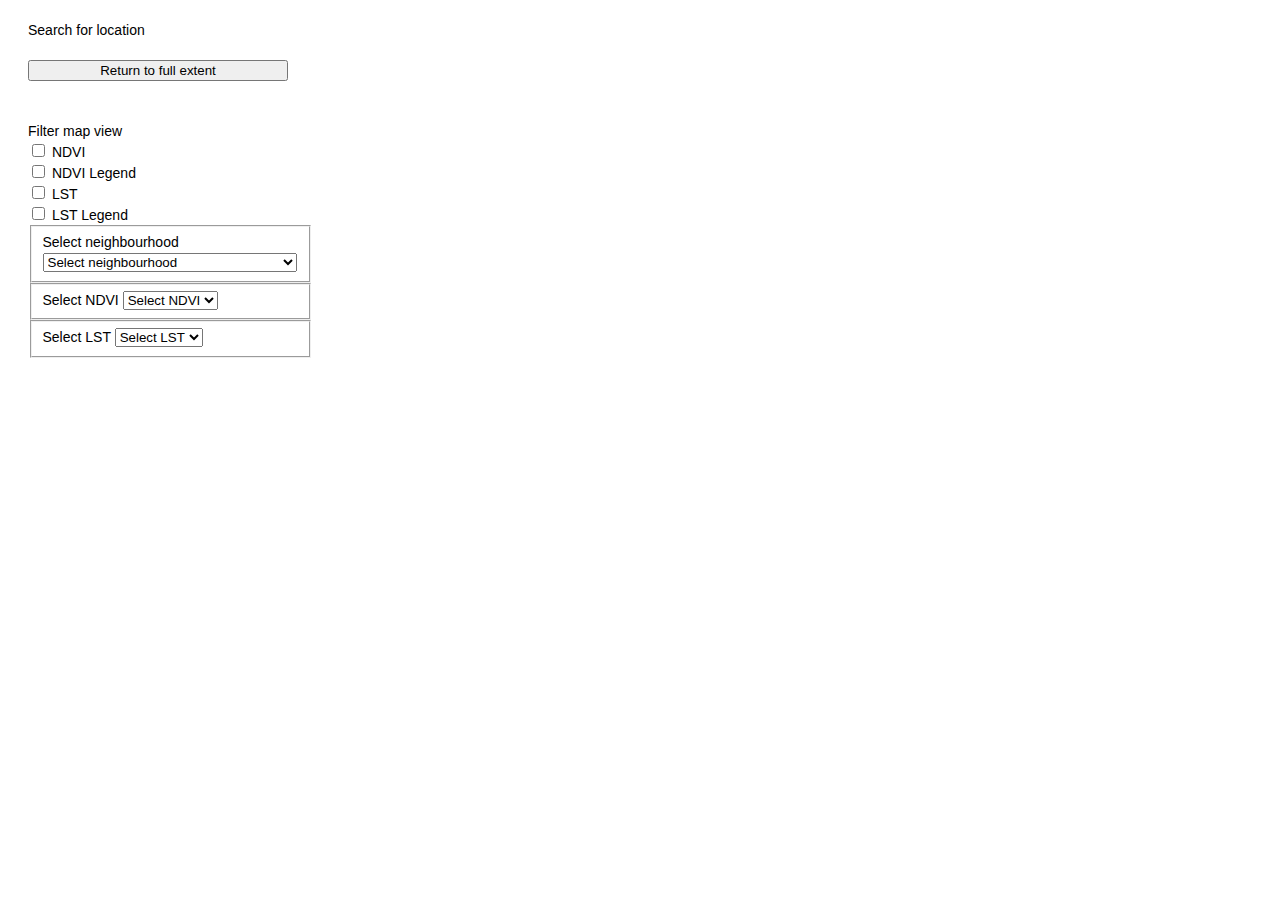
==== index.html @ 367f0f21 "filter by LST and NDVI ranges" ====
<!DOCTYPE html>
<html lang="en">

<head>
    <meta charset="UTF-8">
    <meta http-equiv="X-UA-Compatible" content="IE=edge">
    <meta name="viewport" content="width=device-width, initial-scale=1.0">
    <title>Group Project</title>
    <!-- mapbox API -->
    <script src='https://api.mapbox.com/mapbox-gl-js/v2.13.0/mapbox-gl.js'></script>
    <link href='https://api.mapbox.com/mapbox-gl-js/v2.13.0/mapbox-gl.css' rel='stylesheet' />
    <!-- mapbox geocoder plugin -->
    <script
        src="https://api.mapbox.com/mapbox-gl-js/plugins/mapbox-gl-geocoder/v5.0.0/mapbox-gl-geocoder.min.js"></script>
    <link rel="stylesheet"
        href="https://api.mapbox.com/mapbox-gl-js/plugins/mapbox-gl-geocoder/v5.0.0/mapbox-gl-geocoder.css"
        type="text/css">
    <!-- Bootstrap -->
    <link href="https://cdn.jsdelivr.net/npm/bootstrap@5.3.0-alpha1/dist/css/bootstrap.min.css" rel="stylesheet"
        integrity="sha384-GLhlTQ8iRABdZLl6O3oVMWSktQOp6b7In1Zl3/Jr59b6EGGoI1aFkw7cmDA6j6gD" crossorigin="anonymous">
    <!-- CSS -->
    <link rel="stylesheet" href="style.css">
    <!--round slider-->
    <script src="https://d3js.org/d3.v3.min.js" charset="utf-8"></script>

</head>

<body>

    <!-- MAP CONTAINER -->
    <div id='map' class='map'></div>

    <!-- NAVIGATION ELEMENTS -->
    <div class='map-overlay-search'>
        <label>Search for location</label>
        <div id="geocoder" class="geocoder"></div>
        <button type="button" class="btn btn-outline-secondary" id="returnbutton">Return to full extent</button>
    </div>

    <!-- NDVI LEGEND-->
    <div id='legend' class='legend'>
        <h6>NDVI</h6>
        <div><span style='background-color:#edf8e9'></span>0.10 - 0.23</div>
        <div><span style='background-color:#bae4b3'></span>0.24 - 0.35</div>
        <div><span style='background-color:#74c476'></span>0.36 - 0.42</div>
        <div><span style='background-color:#31a354'></span>0.43 - 0.47</div>
        <div><span style='background-color:#006d2c'></span>0.48 - 0.54</div>

    </div>

    <!-- LST LEGEND-->
    <div id='LSTlegend' class='LSTlegend'>
        <h6>LST</h6>
        <div><span style='background-color:#fee5d9'></span>27.0 - 27.9</div>
        <!--Had to abandon natural breaks: 27.00 - 28.28-->
        <div><span style='background-color:#fcbba1'></span>28.0 - 28.9</div><!--28.29 - 29.06-->
        <div><span style='background-color:#fc9272'></span>29.0 - 29.9</div><!--29.07 - 29.81-->
        <div><span style='background-color:#fb6a4a'></span>30.0 - 30.9</div><!--29.82 - 30.89-->
        <div><span style='background-color:#de2d26'></span>31.0 - 31.9</div><!--30.90 - 32.80-->
        <div><span style='background-color:#a50f15'></span>32.0 - 32.9</div>

    </div>



    <!-- INTERACTIVITY -->
    <!--checkbox-->
    <div class='map-overlay-data'>
        <label>Filter map view</label>

        <!--round slider-->
        <!-- <div class="map-overlay-top">
            <div class="map-overlay-inner">
                <h6>NDVI during the summer of 2019</h6>
                <label id="NDVIvalue"></label>
                <input id="slider" type="range" min="0.1" max="0.6" step="0.05" value="0">
            </div>
            <div class="map-overlay-inner">
                <div id="legend_slide" class="legend">
                    <div class="bar"></div>
                    <div>NDVI</div>
                </div>
            </div>
        </div> -->

        <div class="form-check">
            <input class="form-check-input" type="checkbox" value="" id="NDVIcheck">
            <label class="form-check-label" for="flexCheckDefault">
                NDVI
            </label>
        </div>

        <div class="form-check">
            <input class="form-check-input" type="checkbox" value="" id="legendcheck"> <!--bootstrap checkboxes-->
            <label class="form-check-label" for="flexCheckDefault">
                NDVI Legend
            </label>
        </div>

        <div class="form-check">
            <input class="form-check-input" type="checkbox" value="" id="LSTcheck">
            <label class="form-check-label" for="flexCheckDefault">
                LST
            </label>
        </div>

        <div class="form-check">
            <input class="form-check-input" type="checkbox" value="" id="LSTlegendcheck">
            <label class="form-check-label" for="flexCheckDefault">
                LST Legend
            </label>
        </div>

        <!--filter/find a neighbourhood-->
        <form>
            <fieldset id="neighbourhoodfieldset">
                <label>Select neighbourhood</label>
                <select id="neighbourhood" name="neighbourhood">
                    <option value="" disabled selected>Select neighbourhood</option>
                    <option value="All">Show all</option>
                    <option value="Agincourt North">Agincourt North</option>
                    <option value="Agincourt South-Malvern West">Agincourt South-Malvern West</option>
                    <option value="Alderwood">Alderwood</option>
                    <option value="Annex">Annex</option>
                    <option value="Avondale">Avondale</option>
                    <option value="Banbury-Don Mills">Banbury-Don Mills</option>
                    <option value="Bathurst Manor">Bathurst Manor</option>
                    <option value="Bay-Cloverhill">Bay-Cloverhill</option>
                    <option value="Bayview Village">Bayview Village</option>
                    <option value="Bayview Woods-Steeles">Bayview Woods-Steeles</option>
                    <option value="Bedford Park-Nortown">Bedford Park-Nortown</option>
                    <option value="Beechborough-Greenbrook">Beechborough-Greenbrook</option>
                    <option value="Bendale South">Bendale South</option>
                    <option value="Bendale-Glen Andrew">Bendale-Glen Andrew</option>
                    <option value="Birchcliffe-Cliffside">Birchcliffe-Cliffside</option>
                    <option value="Black Creek">Black Creek</option>
                    <option value="Blake-Jones">Blake-Jones</option>
                    <option value="Briar Hill-Belgravia">Briar Hill-Belgravia</option>
                    <option value="Bridle Path-Sunnybrook-York Mills">Bridle Path-Sunnybrook-York Mills</option>
                    <option value="Broadview North">Broadview North</option>
                    <option value="Brookhaven-Amesbury">Brookhaven-Amesbury</option>
                    <option value="Cabbagetown-South St.James Town">Cabbagetown-South St.James Town</option>
                    <option value="Caledonia-Fairbank">Caledonia-Fairbank</option>
                    <option value="Casa Loma">Casa Loma</option>
                    <option value="Centennial Scarborough">Centennial Scarborough</option>
                    <option value="Church-Wellesley">Church-Wellesley</option>
                    <option value="Clairlea-Birchmount">Clairlea-Birchmount</option>
                    <option value="Clanton Park">Clanton Park</option>
                    <option value="Cliffcrest">Cliffcrest</option>
                    <option value="Corso Italia-Davenport">Corso Italia-Davenport</option>
                    <option value="Danforth">Danforth</option>
                    <option value="Danforth East York">anforth East York</option>
                    <option value="Don Valley Village">Don Valley Village</option>
                    <option value="Dorset Park">Dorset Park</option>
                    <option value="Dovercourt Village">Dovercourt Village</option>
                    <option value="Downsview">Downsview</option>
                    <option value="Downtown Yonge East">Downtown Yonge East</option>
                    <option value="Dufferin Grove">Dufferin Grove</option>
                    <option value="East End-Danforth">East End-Danforth</option>
                    <option value="East L'Amoreaux">East L'Amoreaux/option>
                    <option value="East Willowdale">East Willowdale</option>
                    <option value="Edenbridge-Humber Valley">Edenbridge-Humber Valley</option>
                    <option value="Eglinton East">Eglinton East</option>
                    <option value="Elms-Old Rexdale">Elms-Old Rexdale</option>
                    <option value="Englemount-Lawrence">Englemount-Lawrence</option>
                    <option value="Eringate-Centennial-West Deane">Eringate-Centennial-West Deane</option>
                    <option value="Etobicoke City Centre">Etobicoke City Centre</option>
                    <option value="Etobicoke West Mall">Etobicoke West Mall</option>
                    <option value="Fenside-Parkwoods">Fenside-Parkwoods</option>
                    <option value="Flemingdon Park">Flemingdon Park</option>
                    <option value="Forest Hill North">Forest Hill North</option>
                    <option value="Forest Hill South">Forest Hill South</option>
                    <option value="Fort York-Liberty Village">Fort York-Liberty Village</option>
                    <option value="Glenfield-Jane Heights">Glenfield-Jane Heights</option>
                    <option value="Golfdale-Cedarbrae-Woburn">Golfdale-Cedarbrae-Woburn</option>
                    <option value="Greenwood-Coxwell">Greenwood-Coxwell</option>
                    <option value="Guildwood">Guildwood</option>
                    <option value="Harbourfront-CityPlace">Harbourfront-CityPlace</option>
                    <option value="Henry Farm">Henry Farm</option>
                    <option value="High Park North">High Park North</option>
                    <option value="High Park-Swansea">High Park-Swansea</option>
                    <option value="Highland Creek">Highland Creek</option>
                    <option value="Hillcrest Village">Hillcrest Village</option>
                    <option value="Humber Bay Shores">Humber Bay Shores</option>
                    <option value="Humber Heights-Westmount">Humber Heights-Westmount</option>
                    <option value="Humber Summit">Humber Summit</option>
                    <option value="Humbermede">Humbermede</option>
                    <option value="Humewood-Cedarvale">Humewood-Cedarvale</option>
                    <option value="Ionview">Ionview</option>
                    <option value="Islington">Islington</option>
                    <option value="Junction Area">Junction Area</option>
                    <option value="Junction-Wallace Emerson">Junction-Wallace Emerson</option>
                    <option value="Keelesdale-Eglinton West">Keelesdale-Eglinton West</option>
                    <option value="Kennedy Park">Kennedy Park</option>
                    <option value="Kensington-Chinatown">Kensington-Chinatown</option>
                    <option value="Kingsview Village-The Westway">Kingsview Village-The Westway</option>
                    <option value="Kingsway South">Kingsway South</option>
                    <option value="Lambton Baby Point">Lambton Baby Point</option>
                    <option value="L'Amoreaux West">L'Amoreaux West</option>
                    <option value="Lansing-Westgate">Lansing-Westgate</option>
                    <option value="Lawrence Park North">Lawrence Park North</option>
                    <option value="Lawrence Park South">Lawrence Park South</option>
                    <option value="Leaside-Bennington">Leaside-Bennington</option>
                    <option value="Little Portugal">Little Portugal</option>
                    <option value="Long Branch">Long Branch</option>
                    <option value="Malvern East">Malvern East</option>
                    <option value="Malvern West">Malvern West</option>
                    <option value="Maple Leaf">Maple Leaf</option>
                    <option value="Markland Wood">Markland Wood</option>
                    <option value="Milliken">Milliken</option>
                    <option value="Mimico-Queensway">Mimico-Queensway</option>
                    <option value="Morningside">Morningside</option>
                    <option value="Morningside Heights">Morningside Heights</option>
                    <option value="Moss Park">Moss Park</option>
                    <option value="Mount Dennis">Mount Dennis</option>
                    <option value="Mount Olive-Silverstone-Jamestown">Mount Olive-Silverstone-Jamestown</option>
                    <option value="Mount Pleasant East">Mount Pleasant East</option>
                    <option value="New Toronto">New Toronto</option>
                    <option value="Newtonbrook East">Newtonbrook East</option>
                    <option value="Newtonbrook West">Newtonbrook West</option>
                    <option value="North Riverdale">North Riverdale</option>
                    <option value="North St.James Town">North St.James Town</option>
                    <option value="North Toronto">North Toronto</option>
                    <option value="Oakdale-Beverley Heights">Oakdale-Beverley Heights</option>
                    <option value="Oakridge">Oakridge</option>
                    <option value="Oakwood Village">Oakwood Village</option>
                    <option value="O'Connor-Parkview">O'Connor-Parkview</option>
                    <option value="Old East York">Old East York</option>
                    <option value="Palmerston-Little Italy">Palmerston-Little Italy</option>
                    <option value="Parkwoods-O'Connor Hills">Parkwoods-O'Connor Hills</option>
                    <option value="Pelmo Park-Humberlea">Pelmo Park-Humberlea</option>
                    <option value="Playter Estates-Danforth">Playter Estates-Danforth</option>
                    <option value="Pleasant View">Pleasant View</option>
                    <option value="Princess-Rosethorn">Princess-Rosethorn</option>
                    <option value="Regent Park">Regent Park</option>
                    <option value="Rexdale-Kipling">Rexdale-Kipling</option>
                    <option value="Rockcliffe-Smythe">Rockcliffe-Smythe</option>
                    <option value="Roncesvalles">Roncesvalles</option>
                    <option value="Rosedale-Moore Park">Rosedale-Moore Park</option>
                    <option value="Runnymede-Bloor West Village">Runnymede-Bloor West Village</option>
                    <option value="Rustic">Rustic</option>
                    <option value="Scarborough Village">Scarborough Village</option>
                    <option value="South Eglinton-Davisville">South Eglinton-Davisville</option>
                    <option value="South Parkdale">South Parkdale</option>
                    <option value="South Riverdale">South Riverdale</option>
                    <option value="St Lawrence-East Bayfront-The Islands">St Lawrence-East Bayfront-The Islands
                    </option>
                    <option value="St.Andrew-Windfields">St.Andrew-Windfields</option>
                    <option value="Steeles">Steeles</option>
                    <option value="Stonegate-Queensway">Stonegate-Queensway</option>
                    <option value="Tam O'Shanter-Sullivan">Tam O'Shanter-Sullivan</option>
                    <option value="Taylor-Massey">Taylor-Massey</option>
                    <option value="The Beaches">The Beaches</option>
                    <option value="Thistletown-Beaumond Heights">Thistletown-Beaumond Heights</option>
                    <option value="Thorncliffe Park">Thorncliffe Park</option>
                    <option value="Trinity-Bellwoods">Trinity-Bellwoods</option>
                    <option value="University">University</option>
                    <option value="Victoria Village">Victoria Village</option>
                    <option value="Wellington Place">Wellington Place</option>
                    <option value="West Hill">West Hill</option>
                    <option value="West Humber-Clairville">West Humber-Clairville</option>
                    <option value="West Queen West">West Queen West</option>
                    <option value="West Rouge">West Rouge</option>
                    <option value="Westminster-Branson">Westminster-Branson</option>
                    <option value="Weston">Weston</option>
                    <option value="Weston-Pelham Park">Weston-Pelham Park</option>
                    <option value="Wexford/Maryvale">Wexford/Maryvale</option>
                    <option value="Willowdale West">Willowdale West</option>
                    <option value="Willowridge-Martingrove-Richview">Willowridge-Martingrove-Richview</option>
                    <option value="Woburn North">Woburn North</option>
                    <option value="Woodbine Corridor">Woodbine Corridor</option>
                    <option value="Woodbine-Lumsden">Woodbine-Lumsden</option>
                    <option value="Wychwood">Wychwood</option>
                    <option value="Yonge-Bay Corridor">Yonge-Bay Corridor</option>
                    <option value="Yonge-Doris">Yonge-Doris</option>
                    <option value="Yonge-Eglinton">Yonge-Eglinton</option>
                    <option value="Yonge-St.Clair">Yonge-St.Clair</option>
                    <option value="York University Heights">York University Heights</option>
                    <option value="Yorkdale-Glen Park">Yorkdale-Glen Park</option>
                    <option value="All">Show all</option>
                </select>
            </fieldset>
        </form>

        <!--filter/find neighbourhoods with NDVI range values-->
        <form>
            <fieldset id="NDVIfieldset">
                <label>Select NDVI</label>
                <select id="NDVIvalueset" name="NDVIvalueset">
                    <option value="" disabled selected>Select NDVI</option>
                    <option value="All">Show all</option>
                    <option value="neighbourhoods1">0.10 - 0.23</option>
                    <option value="neighbourhoods2">0.24 - 0.35</option>
                    <option value="neighbourhoods3">0.36 - 0.42</option>
                    <option value="neighbourhoods4">0.43 - 0.47</option>
                    <option value="neighbourhoods5">0.48 - 0.54</option>
                </select>
            </fieldset>
        </form>

        <!--filter/find neighbourhoods with LST range values-->
        <form>
            <fieldset id="LSTfieldset">
                <label>Select LST</label>
                <select id="LSTvalueset" name="LSTvalueset">
                    <option value="" disabled selected>Select LST</option>
                    <option value="All">Show all</option>
                    <option value="LST1">27.0 - 27.9</option>
                    <option value="LST2">28.0 - 28.9</option>
                    <option value="LST3">29.0 - 29.9</option>
                    <option value="LST4">30.0 - 30.9</option>
                    <option value="LST5">31.0 - 31.9</option>
                    <option value="LST6">32.0 - 32.9</option>
                </select>
            </fieldset>
        </form>
    </div>



    <script src="script.js"></script>

</body>

</html>
---- style.css ----
.map {
    position: absolute;
    top: 0;
    left: 0;
    right: 0;
    bottom: 0;
    width: 100%;
}

.map2 {
    position: absolute;
    top: 0;
    left: 0;
    right: 0;
    bottom: 0;
    width: 100%;
}


.map-overlay-search {
    position: relative;
    font: 14px/20px 'Helvetica Neue', Arial, Helvetica, sans-serif;
    background: rgba(255, 255, 255, 0.8);
    top: 0;
    left: 0;
    width: 260px;
    margin: 10px 0 0 10px;
    padding: 10px;
    /*around elements inside of overlay*/
    overflow: visible;
}
/* .map-overlay-inner {
    position: relative;
    background-color: #fff;
    box-shadow: 0 1px 2px rgba(0, 0, 0, 0.2);
    border-radius: 3px;
    padding: 10px;
    margin-bottom: 10px;
}

.map-overlay input {
    background-color: transparent;
    display: inline-block;
    width: 100%;
    position: relative;
    margin: 0;
    cursor: ew-resize;
} */
.geocoder {
    position: relative;
    margin: 10px 0 10px;
}

#returnbutton {
    position: relative;
    margin: 10px 0 10px;
    width: 100%;
}

.map-overlay-data {
    position: relative;
    font: 14px/20px 'Helvetica Neue', Arial, Helvetica, sans-serif;
    background: rgba(255, 255, 255, 0.8);
    width: 285px;
    top: 0;
    left: 10px;
    margin-top: 10px;
    padding: 10px;
    overflow: visible;
}

.legend {
    position: absolute;
    display: none;
    /*set to none so that when a checkbox is clicked it's turned on*/
    background-color: #fff;
    border-radius: 3px;
    bottom: 0;
    margin-bottom: 30px;
    box-shadow: 0 1px 2px rgba(0, 0, 0, 0.1);
    /* hotizontal, vertical, size, color*/
    font: 12px/20px 'Helvetica Neue', Arial, Helvetica, sans-serif;
    padding: 10px;
    right: 10px;
    z-index: 1;
}

.legend h4 {
    margin: 0 0 10px;
}

/*styling of the rows of the legend*/
.legend div span {
    display: inline-block;
    border-radius: 0%;
    /*0% to make it a square*/
    height: 10px;
    /*size of square*/
    width: 10px;
    margin-right: 5px;
    /*position of square*/
}

.LSTlegend {
    position: absolute;
    display: none;
    /*set to none so that when a checkbox is clicked it's turned on*/
    background-color: #fff;
    border-radius: 3px;
    bottom: 0;
    margin-bottom: 30px;
    box-shadow: 0 1px 2px rgba(0, 0, 0, 0.1);
    /* hotizontal, vertical, size, color*/
    font: 12px/20px 'Helvetica Neue', Arial, Helvetica, sans-serif;
    padding: 10px;
    right: 120px;
    z-index: 1;
}

.LSTlegend h4 {
    margin: 0 0 10px;
}

/*styling of the rows of the legend*/
.LSTlegend div span {
    display: inline-block;
    border-radius: 0%;
    /*0% to make it a square*/
    height: 10px;
    /*size of square*/
    width: 10px;
    margin-right: 5px;
    /*position of square*/
}
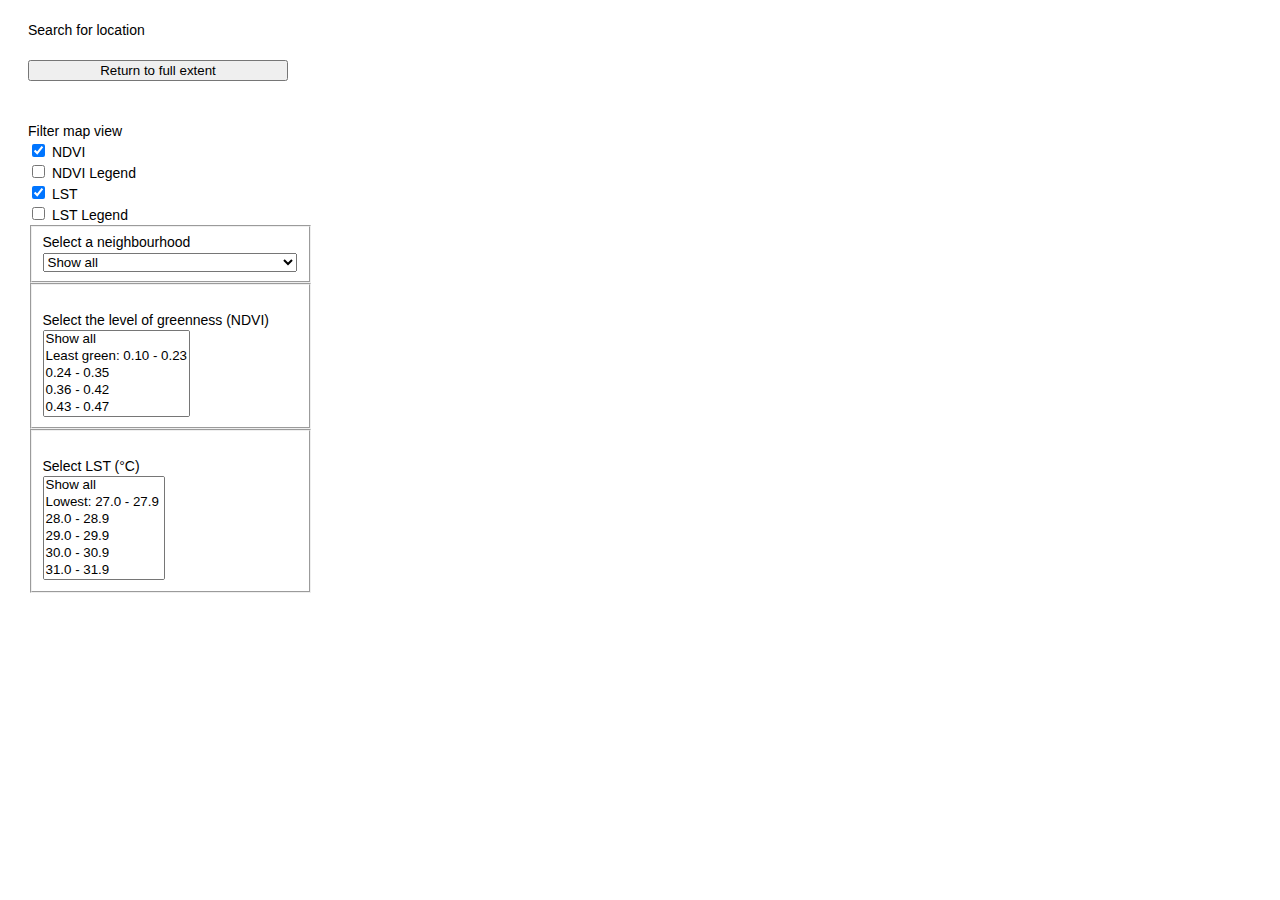
==== commit b260ad36: "image upload" ====
--- a/index.html
+++ b/index.html
@@ -18,10 +18,18 @@
     <!-- Bootstrap -->
     <link href="https://cdn.jsdelivr.net/npm/bootstrap@5.3.0-alpha1/dist/css/bootstrap.min.css" rel="stylesheet"
         integrity="sha384-GLhlTQ8iRABdZLl6O3oVMWSktQOp6b7In1Zl3/Jr59b6EGGoI1aFkw7cmDA6j6gD" crossorigin="anonymous">
+    <script src="https://cdn.jsdelivr.net/npm/@popperjs/core@2.11.7/dist/umd/popper.min.js"
+        integrity="sha384-zYPOMqeu1DAVkHiLqWBUTcbYfZ8osu1Nd6Z89ify25QV9guujx43ITvfi12/QExE"
+        crossorigin="anonymous"></script>
+    <script src="https://cdn.jsdelivr.net/npm/bootstrap@5.3.0-alpha3/dist/js/bootstrap.min.js"
+        integrity="sha384-Y4oOpwW3duJdCWv5ly8SCFYWqFDsfob/3GkgExXKV4idmbt98QcxXYs9UoXAB7BZ"
+        crossorigin="anonymous"></script>
     <!-- CSS -->
     <link rel="stylesheet" href="style.css">
     <!--round slider-->
     <script src="https://d3js.org/d3.v3.min.js" charset="utf-8"></script>
+
+
 
 </head>
 
@@ -50,7 +58,7 @@
 
     <!-- LST LEGEND-->
     <div id='LSTlegend' class='LSTlegend'>
-        <h6>LST</h6>
+        <h6>LST (°C)</h6>
         <div><span style='background-color:#fee5d9'></span>27.0 - 27.9</div>
         <!--Had to abandon natural breaks: 27.00 - 28.28-->
         <div><span style='background-color:#fcbba1'></span>28.0 - 28.9</div><!--28.29 - 29.06-->
@@ -68,37 +76,22 @@
     <div class='map-overlay-data'>
         <label>Filter map view</label>
 
-        <!--round slider-->
-        <!-- <div class="map-overlay-top">
-            <div class="map-overlay-inner">
-                <h6>NDVI during the summer of 2019</h6>
-                <label id="NDVIvalue"></label>
-                <input id="slider" type="range" min="0.1" max="0.6" step="0.05" value="0">
-            </div>
-            <div class="map-overlay-inner">
-                <div id="legend_slide" class="legend">
-                    <div class="bar"></div>
-                    <div>NDVI</div>
-                </div>
-            </div>
-        </div> -->
-
         <div class="form-check">
-            <input class="form-check-input" type="checkbox" value="" id="NDVIcheck">
+            <input class="form-check-input" type="checkbox" value="" id="NDVIcheck" checked>
             <label class="form-check-label" for="flexCheckDefault">
                 NDVI
             </label>
         </div>
 
         <div class="form-check">
-            <input class="form-check-input" type="checkbox" value="" id="legendcheck"> <!--bootstrap checkboxes-->
+            <input class="form-check-input" type="checkbox" value="" id="legendcheck">
             <label class="form-check-label" for="flexCheckDefault">
                 NDVI Legend
             </label>
         </div>
 
         <div class="form-check">
-            <input class="form-check-input" type="checkbox" value="" id="LSTcheck">
+            <input class="form-check-input" type="checkbox" value="" id="LSTcheck" checked>
             <label class="form-check-label" for="flexCheckDefault">
                 LST
             </label>
@@ -114,9 +107,9 @@
         <!--filter/find a neighbourhood-->
         <form>
             <fieldset id="neighbourhoodfieldset">
-                <label>Select neighbourhood</label>
+                <label>Select a neighbourhood</label>
                 <select id="neighbourhood" name="neighbourhood">
-                    <option value="" disabled selected>Select neighbourhood</option>
+                    <!-- <option value="" disabled selected>Select neighbourhood</option> -->
                     <option value="All">Show all</option>
                     <option value="Agincourt North">Agincourt North</option>
                     <option value="Agincourt South-Malvern West">Agincourt South-Malvern West</option>
@@ -280,40 +273,43 @@
                     <option value="All">Show all</option>
                 </select>
             </fieldset>
-        </form>
-
-        <!--filter/find neighbourhoods with NDVI range values-->
-        <form>
-            <fieldset id="NDVIfieldset">
-                <label>Select NDVI</label>
-                <select id="NDVIvalueset" name="NDVIvalueset">
-                    <option value="" disabled selected>Select NDVI</option>
-                    <option value="All">Show all</option>
-                    <option value="neighbourhoods1">0.10 - 0.23</option>
-                    <option value="neighbourhoods2">0.24 - 0.35</option>
-                    <option value="neighbourhoods3">0.36 - 0.42</option>
-                    <option value="neighbourhoods4">0.43 - 0.47</option>
-                    <option value="neighbourhoods5">0.48 - 0.54</option>
-                </select>
-            </fieldset>
-        </form>
-
-        <!--filter/find neighbourhoods with LST range values-->
-        <form>
-            <fieldset id="LSTfieldset">
-                <label>Select LST</label>
-                <select id="LSTvalueset" name="LSTvalueset">
-                    <option value="" disabled selected>Select LST</option>
-                    <option value="All">Show all</option>
-                    <option value="LST1">27.0 - 27.9</option>
-                    <option value="LST2">28.0 - 28.9</option>
-                    <option value="LST3">29.0 - 29.9</option>
-                    <option value="LST4">30.0 - 30.9</option>
-                    <option value="LST5">31.0 - 31.9</option>
-                    <option value="LST6">32.0 - 32.9</option>
-                </select>
-            </fieldset>
-        </form>
+
+            <!--filter/find neighbourhoods with NDVI range values-->
+            <form>
+                <fieldset id="NDVIfieldset">
+                    <label><br> Select the level of greenness (NDVI)</label>
+                    <div>
+                        <select id="NDVIvalueset" class="select" size="5" multiple> <!--multiple option allow to select multiple items at the same time, but it doesn't seem to work with my js code-->
+                            <!-- <option value="" disabled selected>Select NDVI</option> -->
+                            <option value="All">Show all</option>
+                            <option value="neighbourhoods1">Least green: 0.10 - 0.23</option>
+                            <option value="neighbourhoods2">0.24 - 0.35</option>
+                            <option value="neighbourhoods3">0.36 - 0.42</option>
+                            <option value="neighbourhoods4">0.43 - 0.47</option>
+                            <option value="neighbourhoods5">Most green: 0.48 - 0.54</option>
+                        </select>
+                    </div>
+                </fieldset>
+            </form>
+
+            <!--filter/find neighbourhoods with LST range values-->
+            <form>
+                <fieldset id="LSTfieldset">
+                    <label><br>Select LST (°C)</label>
+                    <div>
+                        <select id="LSTvalueset" name="LSTvalueset" class="select" size="6" multiple>
+                            <!-- <option value="" disabled selected>Select LST</option> -->
+                            <option value="All">Show all</option>
+                            <option value="LST1">Lowest: 27.0 - 27.9</option>
+                            <option value="LST2">28.0 - 28.9</option>
+                            <option value="LST3">29.0 - 29.9</option>
+                            <option value="LST4">30.0 - 30.9</option>
+                            <option value="LST5">31.0 - 31.9</option>
+                            <option value="LST6">Highest: 32.0 - 32.9</option>
+                        </select>
+                    </div>
+                </fieldset>
+            </form>
     </div>
 
 
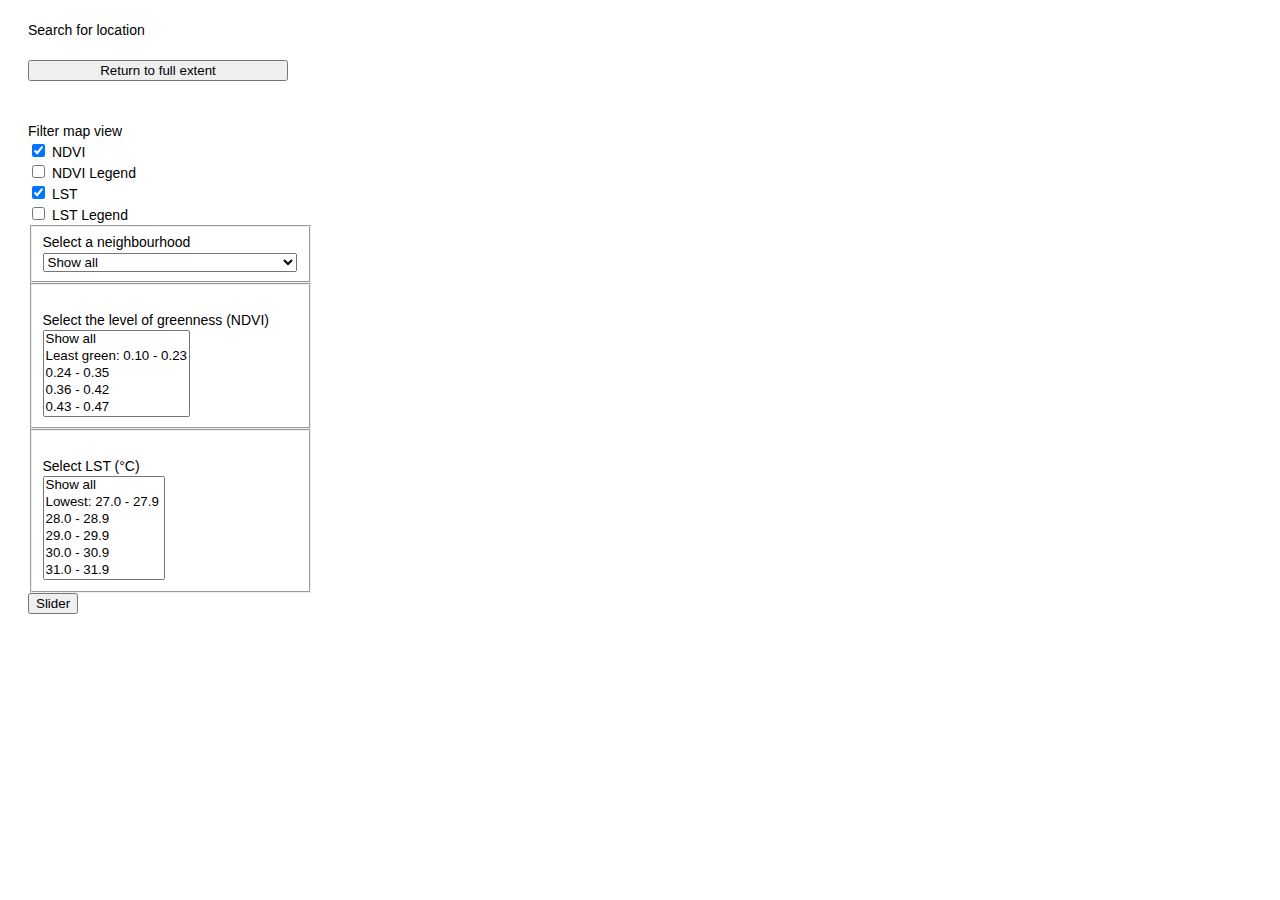
==== commit abd694d7: "added slider button" ====
--- a/index.html
+++ b/index.html
@@ -27,7 +27,7 @@
     <!-- CSS -->
     <link rel="stylesheet" href="style.css">
     <!--round slider-->
-    <script src="https://d3js.org/d3.v3.min.js" charset="utf-8"></script>
+    <!-- <script src="https://d3js.org/d3.v3.min.js" charset="utf-8"></script> -->
 
 
 
@@ -279,7 +279,8 @@
                 <fieldset id="NDVIfieldset">
                     <label><br> Select the level of greenness (NDVI)</label>
                     <div>
-                        <select id="NDVIvalueset" class="select" size="5" multiple> <!--multiple option allow to select multiple items at the same time, but it doesn't seem to work with my js code-->
+                        <select id="NDVIvalueset" class="select" size="5" multiple>
+                            <!--multiple option allow to select multiple items at the same time, but it doesn't seem to work with my js code-->
                             <!-- <option value="" disabled selected>Select NDVI</option> -->
                             <option value="All">Show all</option>
                             <option value="neighbourhoods1">Least green: 0.10 - 0.23</option>
@@ -310,11 +311,16 @@
                     </div>
                 </fieldset>
             </form>
-    </div>
-
-
-
-    <script src="script.js"></script>
+
+            <!--Button to take the user on another page with the slider-->
+            <form>
+                <button type="button" class="btn btn-success"
+                    onclick="window.location.href='slider.html'">Slider</button>
+            </form>
+
+
+
+            <script src="script.js"></script>
 
 </body>
 
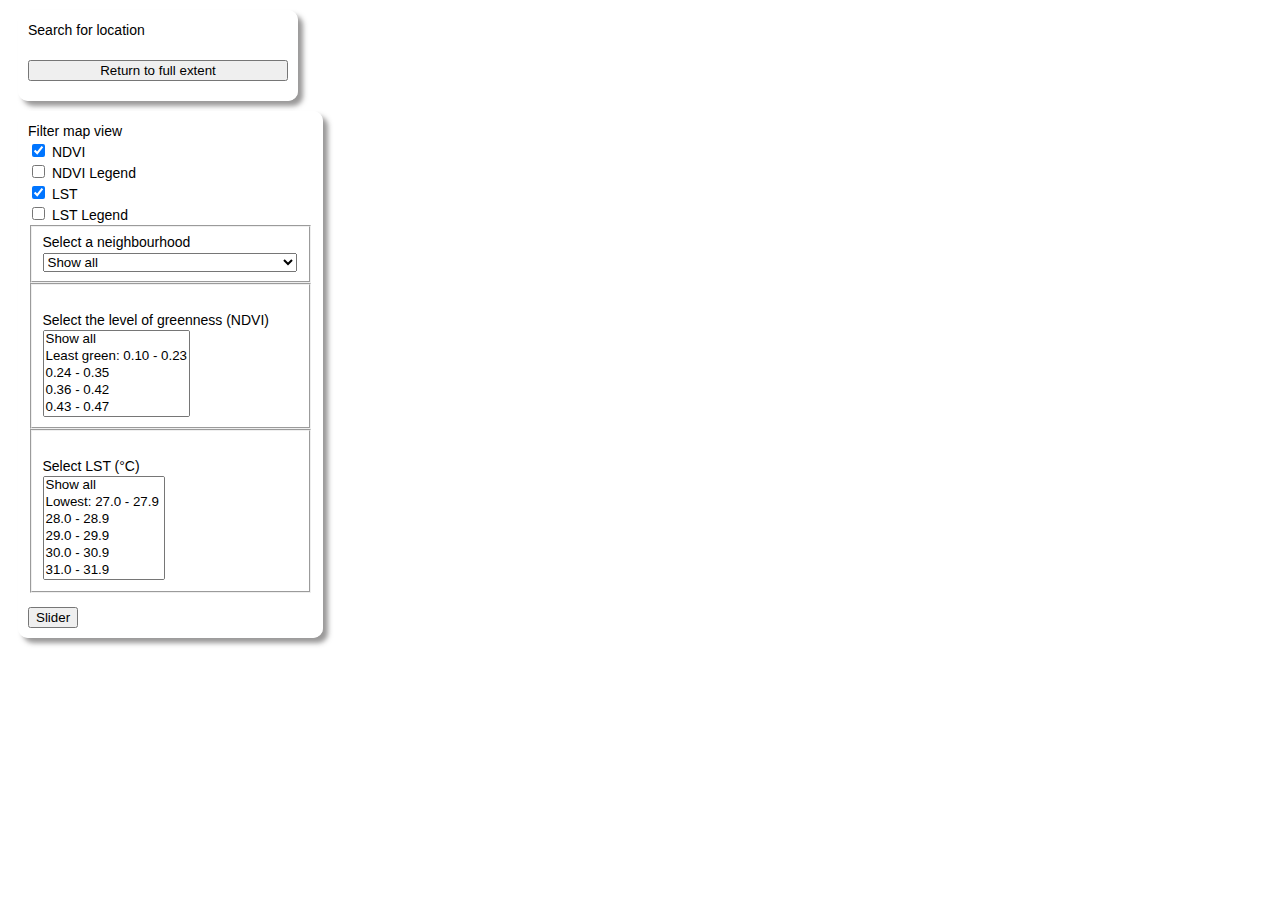
==== commit a6dcc79c: "shadows, rounded edges, style adjustment" ====
--- a/index.html
+++ b/index.html
@@ -313,6 +313,9 @@
             </form>
 
             <!--Button to take the user on another page with the slider-->
+            <p>
+                <!-- this paragraph creates space between Select LST and Slider button-->
+            </p>
             <form>
                 <button type="button" class="btn btn-success"
                     onclick="window.location.href='slider.html'">Slider</button>
--- a/style.css
+++ b/style.css
@@ -28,6 +28,8 @@
     padding: 10px;
     /*around elements inside of overlay*/
     overflow: visible;
+    box-shadow: 5px 5px 5px rgba(54, 52, 52, 0.511);
+        border-radius: 10px;
 }
 /* .map-overlay-inner {
     position: relative;
@@ -57,6 +59,7 @@
     width: 100%;
 }
 
+
 .map-overlay-data {
     position: relative;
     font: 14px/20px 'Helvetica Neue', Arial, Helvetica, sans-serif;
@@ -67,6 +70,22 @@
     margin-top: 10px;
     padding: 10px;
     overflow: visible;
+    box-shadow: 5px 5px 5px rgba(54, 52, 52, 0.511);
+    border-radius: 10px;
+}
+
+.map-overlay-data2 {
+    position: relative;
+    font: 14px/20px 'Helvetica Neue', Arial, Helvetica, sans-serif;
+    background: rgba(255, 255, 255, 0.8);
+    width: 100px;
+    top: 0;
+    left: 10px;
+    margin-top: 10px;
+    padding: 10px;
+    overflow: visible;
+    box-shadow: 5px 5px 5px rgba(54, 52, 52, 0.511);
+    border-radius: 10px;
 }
 
 .legend {
@@ -74,10 +93,10 @@
     display: none;
     /*set to none so that when a checkbox is clicked it's turned on*/
     background-color: #fff;
-    border-radius: 3px;
+    border-radius: 10px;
     bottom: 0;
     margin-bottom: 30px;
-    box-shadow: 0 1px 2px rgba(0, 0, 0, 0.1);
+    box-shadow: 5px 5px 5px rgba(54, 52, 52, 0.511);
     /* hotizontal, vertical, size, color*/
     font: 12px/20px 'Helvetica Neue', Arial, Helvetica, sans-serif;
     padding: 10px;
@@ -106,10 +125,10 @@
     display: none;
     /*set to none so that when a checkbox is clicked it's turned on*/
     background-color: #fff;
-    border-radius: 3px;
+    border-radius: 10px;
     bottom: 0;
     margin-bottom: 30px;
-    box-shadow: 0 1px 2px rgba(0, 0, 0, 0.1);
+    box-shadow: 5px 5px 5px rgba(54, 52, 52, 0.511);
     /* hotizontal, vertical, size, color*/
     font: 12px/20px 'Helvetica Neue', Arial, Helvetica, sans-serif;
     padding: 10px;
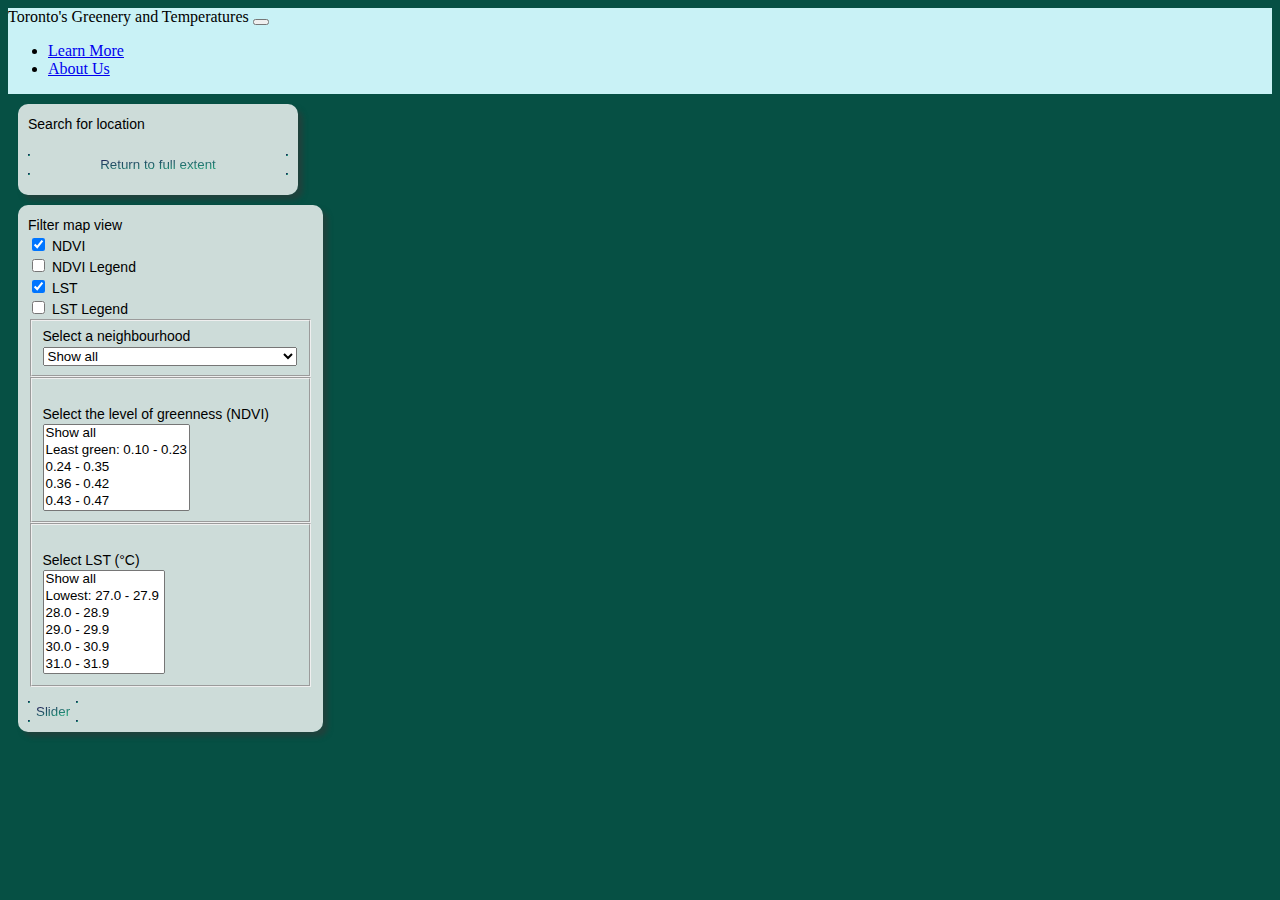
==== commit 74e8ab78: "navbar is added" ====
--- a/index.html
+++ b/index.html
@@ -5,35 +5,51 @@
     <meta charset="UTF-8">
     <meta http-equiv="X-UA-Compatible" content="IE=edge">
     <meta name="viewport" content="width=device-width, initial-scale=1.0">
-    <title>Group Project</title>
+    <title>GGR472 Final Project</title>
     <!-- mapbox API -->
-    <script src='https://api.mapbox.com/mapbox-gl-js/v2.13.0/mapbox-gl.js'></script>
-    <link href='https://api.mapbox.com/mapbox-gl-js/v2.13.0/mapbox-gl.css' rel='stylesheet' />
-    <!-- mapbox geocoder plugin -->
+    <script src='https://api.mapbox.com/mapbox-gl-js/v2.12.0/mapbox-gl.js'></script>
+    <link href='https://api.mapbox.com/mapbox-gl-js/v2.12.0/mapbox-gl.css' rel='stylesheet' />
+    <!-- CSS -->
+    <link rel="stylesheet" href="style.css">
+    <!-- mapbox geocoder -->
     <script
         src="https://api.mapbox.com/mapbox-gl-js/plugins/mapbox-gl-geocoder/v5.0.0/mapbox-gl-geocoder.min.js"></script>
     <link rel="stylesheet"
         href="https://api.mapbox.com/mapbox-gl-js/plugins/mapbox-gl-geocoder/v5.0.0/mapbox-gl-geocoder.css"
         type="text/css">
-    <!-- Bootstrap -->
+    <!-- Bootstrap-->
     <link href="https://cdn.jsdelivr.net/npm/bootstrap@5.3.0-alpha1/dist/css/bootstrap.min.css" rel="stylesheet"
         integrity="sha384-GLhlTQ8iRABdZLl6O3oVMWSktQOp6b7In1Zl3/Jr59b6EGGoI1aFkw7cmDA6j6gD" crossorigin="anonymous">
-    <script src="https://cdn.jsdelivr.net/npm/@popperjs/core@2.11.7/dist/umd/popper.min.js"
-        integrity="sha384-zYPOMqeu1DAVkHiLqWBUTcbYfZ8osu1Nd6Z89ify25QV9guujx43ITvfi12/QExE"
-        crossorigin="anonymous"></script>
-    <script src="https://cdn.jsdelivr.net/npm/bootstrap@5.3.0-alpha3/dist/js/bootstrap.min.js"
-        integrity="sha384-Y4oOpwW3duJdCWv5ly8SCFYWqFDsfob/3GkgExXKV4idmbt98QcxXYs9UoXAB7BZ"
-        crossorigin="anonymous"></script>
-    <!-- CSS -->
-    <link rel="stylesheet" href="style.css">
-    <!--round slider-->
-    <!-- <script src="https://d3js.org/d3.v3.min.js" charset="utf-8"></script> -->
-
-
 
 </head>
 
+
+
 <body>
+    <!--Bootstrap Navbar-->
+    <nav class="navbar navbar-expand-lg bg-body-tertiary">
+        <div class="container-fluid">
+            <a class="navbar-brand"> Toronto's Greenery and Temperatures </a>
+            <button class="navbar-toggler" type="button" data-bs-toggle="collapse"
+                data-bs-target="#navbarSupportedContent" aria-controls="navbarSupportedContent" aria-expanded="false"
+                aria-label="Toggle navigation">
+                <span class="navbar-toggler-icon"></span>
+            </button>
+
+            <!-- Use Bootstrap Navbar to link to Photos and Contact pages; 
+                 Set collapsible button for small screens-->
+            <div class="collapse navbar-collapse" id="navbarSupportedContent">
+                <ul class="navbar-nav me-auto mb-2 mb-lg-0">
+                    <li class="nav-item">
+                        <a class="nav-link" href="learn.html">Learn More</a>
+                    </li>
+                    <li class="nav-item">
+                        <a class="nav-link" href="about.html">About Us</a>
+                    </li>
+                </ul>
+            </div>
+        </div>
+    </nav>
 
     <!-- MAP CONTAINER -->
     <div id='map' class='map'></div>
--- a/style.css
+++ b/style.css
@@ -1,6 +1,6 @@
 .map {
     position: absolute;
-    top: 0;
+    top: 9%;
     left: 0;
     right: 0;
     bottom: 0;
@@ -29,25 +29,9 @@
     /*around elements inside of overlay*/
     overflow: visible;
     box-shadow: 5px 5px 5px rgba(54, 52, 52, 0.511);
-        border-radius: 10px;
-}
-/* .map-overlay-inner {
-    position: relative;
-    background-color: #fff;
-    box-shadow: 0 1px 2px rgba(0, 0, 0, 0.2);
-    border-radius: 3px;
-    padding: 10px;
-    margin-bottom: 10px;
+    border-radius: 10px;
 }
 
-.map-overlay input {
-    background-color: transparent;
-    display: inline-block;
-    width: 100%;
-    position: relative;
-    margin: 0;
-    cursor: ew-resize;
-} */
 .geocoder {
     position: relative;
     margin: 10px 0 10px;
@@ -152,3 +136,52 @@
     /*position of square*/
 }
 
+/* Navbar container */
+.navbar {
+    overflow: hidden;
+    background-color: #c9f2f6;
+}
+
+/* Navbar links */
+.navbar a:hover,
+.dropdown:hover .dropbtn {
+    background: var(--gradient) !important;
+    -webkit-background-clip: none !important;
+    -webkit-text-fill-color: #fff !important;
+    /* border: 5px solid #fff !important;  */
+    box-shadow: #0b6365 1px 0 10px;
+    text-decoration: none;
+}
+
+/* Tiles on Learn More tab and buttons */
+:root {
+    --gradient: linear-gradient(to left top, #1ec283 10%, #210551 90%) !important;
+}
+
+body {
+    background: #065044 !important;
+}
+
+.card {
+    background: #ffffff;
+    border: 1px solid #0ec0cd;
+    color: rgba(19, 95, 71, 0.8);
+    margin-bottom: 2rem;
+}
+
+.btn {
+    background: var(--gradient) !important;
+    -webkit-background-clip: text !important;
+    -webkit-text-fill-color: transparent !important;
+    border-image-source: var(--gradient) !important;
+    text-decoration: none;
+}
+
+.btn:hover,
+.btn:focus {
+    background: var(--gradient) !important;
+    -webkit-background-clip: none !important;
+    -webkit-text-fill-color: #fff !important;
+    box-shadow: #0b6365 1px 0 10px;
+    text-decoration: none;
+}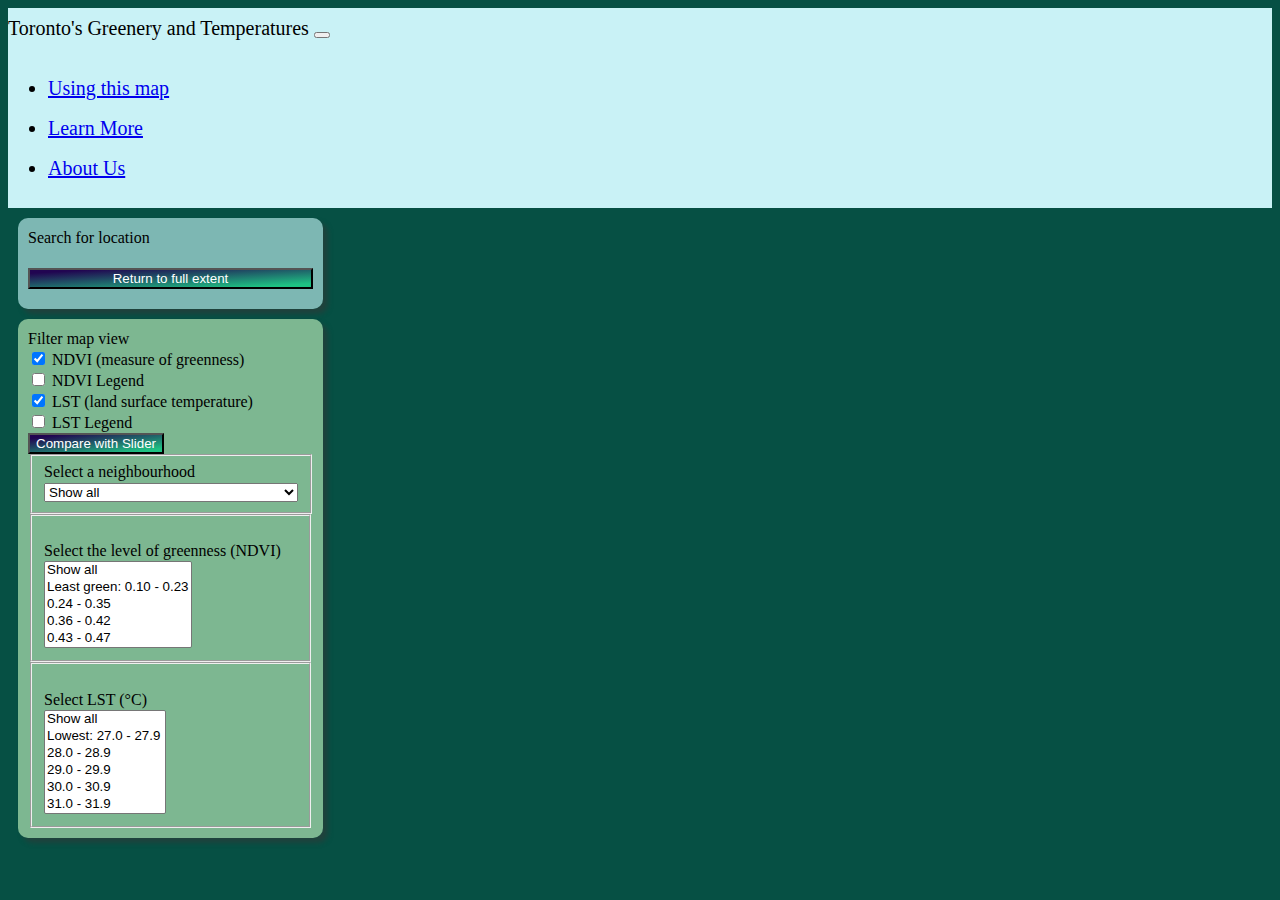
==== commit 5b8976ab: "edited navbar and changed styling" ====
--- a/index.html
+++ b/index.html
@@ -41,6 +41,9 @@
             <div class="collapse navbar-collapse" id="navbarSupportedContent">
                 <ul class="navbar-nav me-auto mb-2 mb-lg-0">
                     <li class="nav-item">
+                        <a class="nav-link" href="use.html">Using this map</a>
+                    </li>
+                    <li class="nav-item">
                         <a class="nav-link" href="learn.html">Learn More</a>
                     </li>
                     <li class="nav-item">
@@ -95,7 +98,7 @@
         <div class="form-check">
             <input class="form-check-input" type="checkbox" value="" id="NDVIcheck" checked>
             <label class="form-check-label" for="flexCheckDefault">
-                NDVI
+                NDVI (measure of greenness)
             </label>
         </div>
 
@@ -109,7 +112,7 @@
         <div class="form-check">
             <input class="form-check-input" type="checkbox" value="" id="LSTcheck" checked>
             <label class="form-check-label" for="flexCheckDefault">
-                LST
+                LST (land surface temperature)
             </label>
         </div>
 
@@ -119,6 +122,13 @@
                 LST Legend
             </label>
         </div>
+
+        <!--Button to take the user on another page with the slider-->
+
+        <form>
+            <button type="button" class="btn btn-success" onclick="window.location.href='slider.html'">Compare with
+                Slider</button>
+        </form>
 
         <!--filter/find a neighbourhood-->
         <form>
@@ -328,16 +338,6 @@
                 </fieldset>
             </form>
 
-            <!--Button to take the user on another page with the slider-->
-            <p>
-                <!-- this paragraph creates space between Select LST and Slider button-->
-            </p>
-            <form>
-                <button type="button" class="btn btn-success"
-                    onclick="window.location.href='slider.html'">Slider</button>
-            </form>
-
-
 
             <script src="script.js"></script>
 
--- a/style.css
+++ b/style.css
@@ -1,6 +1,6 @@
 .map {
     position: absolute;
-    top: 9%;
+    top: 11%;
     left: 0;
     right: 0;
     bottom: 0;
@@ -9,21 +9,38 @@
 
 .map2 {
     position: absolute;
+    top: 11%;
+    left: 0;
+    right: 0;
+    bottom: 0;
+    width: 100%;
+}
+
+.subheading {
+    font-size: 30px;
+    font: 'Calibri';
+    -webkit-text-fill-color: #d1f6fb;
+    font-weight: bold;
+    position: relative;
+    margin: 20px 10px 10px 110px;
+}
+
+.subheading1 {
+    font-size: 30px;
+    font: 'Calibri';
+    -webkit-text-fill-color: #d1f6fb;
+    font-weight: bold;
+    position: relative;
+    margin: 0px 0 20px 1px;
+}
+
+.map-overlay-search {
+    position: relative;
+    font: 16px/20px 'Calibri';
+    background: rgba(177, 226, 227, 0.7);
     top: 0;
     left: 0;
-    right: 0;
-    bottom: 0;
-    width: 100%;
-}
-
-
-.map-overlay-search {
-    position: relative;
-    font: 14px/20px 'Helvetica Neue', Arial, Helvetica, sans-serif;
-    background: rgba(255, 255, 255, 0.8);
-    top: 0;
-    left: 0;
-    width: 260px;
+    width: 285px;
     margin: 10px 0 0 10px;
     padding: 10px;
     /*around elements inside of overlay*/
@@ -46,8 +63,8 @@
 
 .map-overlay-data {
     position: relative;
-    font: 14px/20px 'Helvetica Neue', Arial, Helvetica, sans-serif;
-    background: rgba(255, 255, 255, 0.8);
+    font: 16px/20px 'Calibri';
+    background: rgba(177, 227, 178, 0.7);
     width: 285px;
     top: 0;
     left: 10px;
@@ -60,9 +77,9 @@
 
 .map-overlay-data2 {
     position: relative;
-    font: 14px/20px 'Helvetica Neue', Arial, Helvetica, sans-serif;
-    background: rgba(255, 255, 255, 0.8);
-    width: 100px;
+    font: 16px/20px 'Calibri';
+    background: rgba(177, 227, 178, 0.7);
+    width: 285px;
     top: 0;
     left: 10px;
     margin-top: 10px;
@@ -82,7 +99,7 @@
     margin-bottom: 30px;
     box-shadow: 5px 5px 5px rgba(54, 52, 52, 0.511);
     /* hotizontal, vertical, size, color*/
-    font: 12px/20px 'Helvetica Neue', Arial, Helvetica, sans-serif;
+    font: 16px/20px 'Calibri';
     padding: 10px;
     right: 10px;
     z-index: 1;
@@ -114,7 +131,7 @@
     margin-bottom: 30px;
     box-shadow: 5px 5px 5px rgba(54, 52, 52, 0.511);
     /* hotizontal, vertical, size, color*/
-    font: 12px/20px 'Helvetica Neue', Arial, Helvetica, sans-serif;
+    font: 16px/20px 'Calibri';
     padding: 10px;
     right: 120px;
     z-index: 1;
@@ -140,6 +157,7 @@
 .navbar {
     overflow: hidden;
     background-color: #c9f2f6;
+    font: 20px/40px 'Calibri';
 }
 
 /* Navbar links */
@@ -169,19 +187,15 @@
     margin-bottom: 2rem;
 }
 
-.btn {
-    background: var(--gradient) !important;
-    -webkit-background-clip: text !important;
-    -webkit-text-fill-color: transparent !important;
-    border-image-source: var(--gradient) !important;
-    text-decoration: none;
-}
-
-.btn:hover,
+.btn,
 .btn:focus {
     background: var(--gradient) !important;
     -webkit-background-clip: none !important;
     -webkit-text-fill-color: #fff !important;
+    text-decoration: none;
+
+}
+
+.btn:hover {
     box-shadow: #0b6365 1px 0 10px;
-    text-decoration: none;
 }